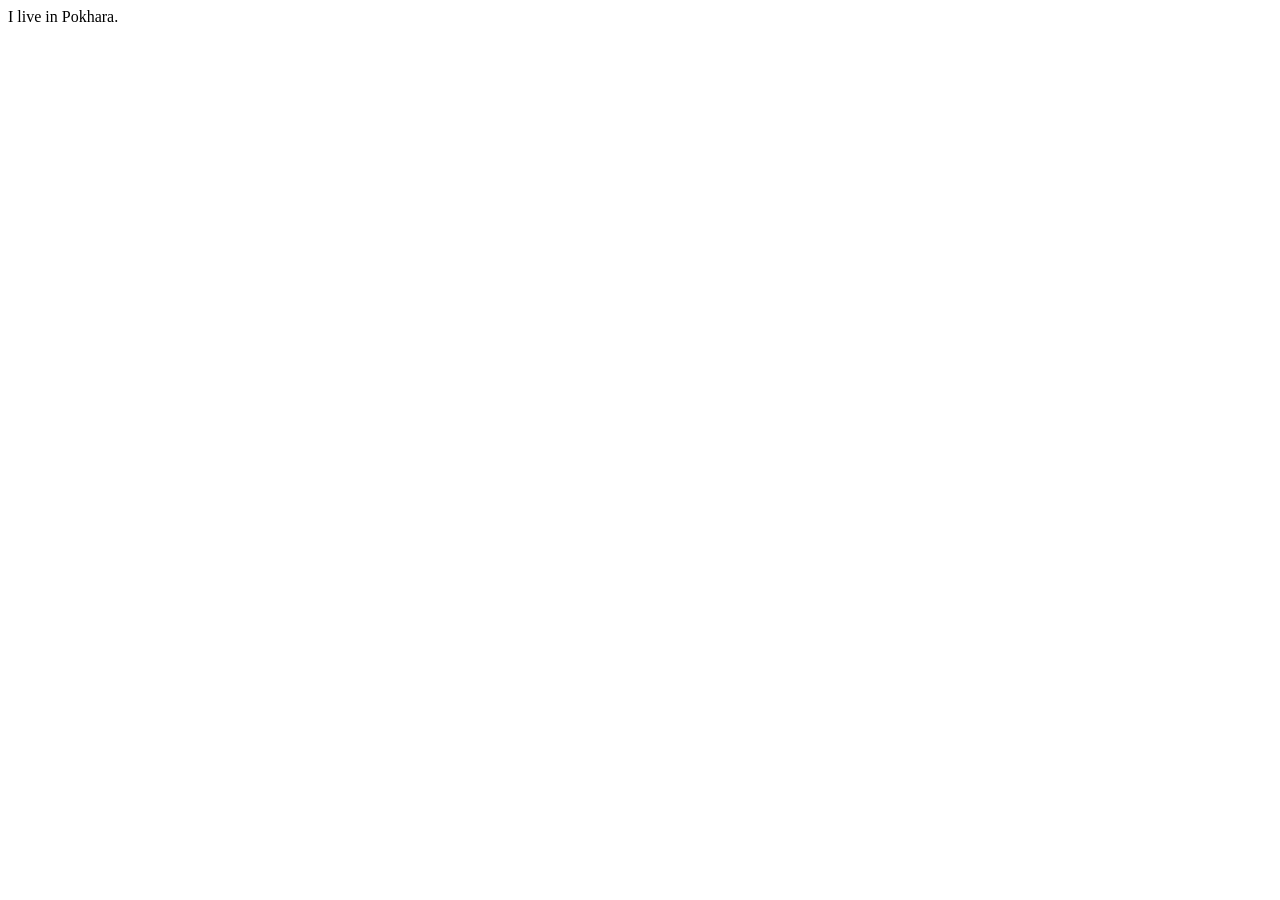
==== html/index.html @ eae0340d "update" ====
<html lang="en">
<head>
    <meta charset="UTF-8">
    <meta name="viewport" content="width=device-width, initial-scale=1.0">
    <title>Website</title>
</head>
<body>
    <header> <div><p>I live in Pokhara. </p></div></header>
    <footer></footer>
</body>
</html>
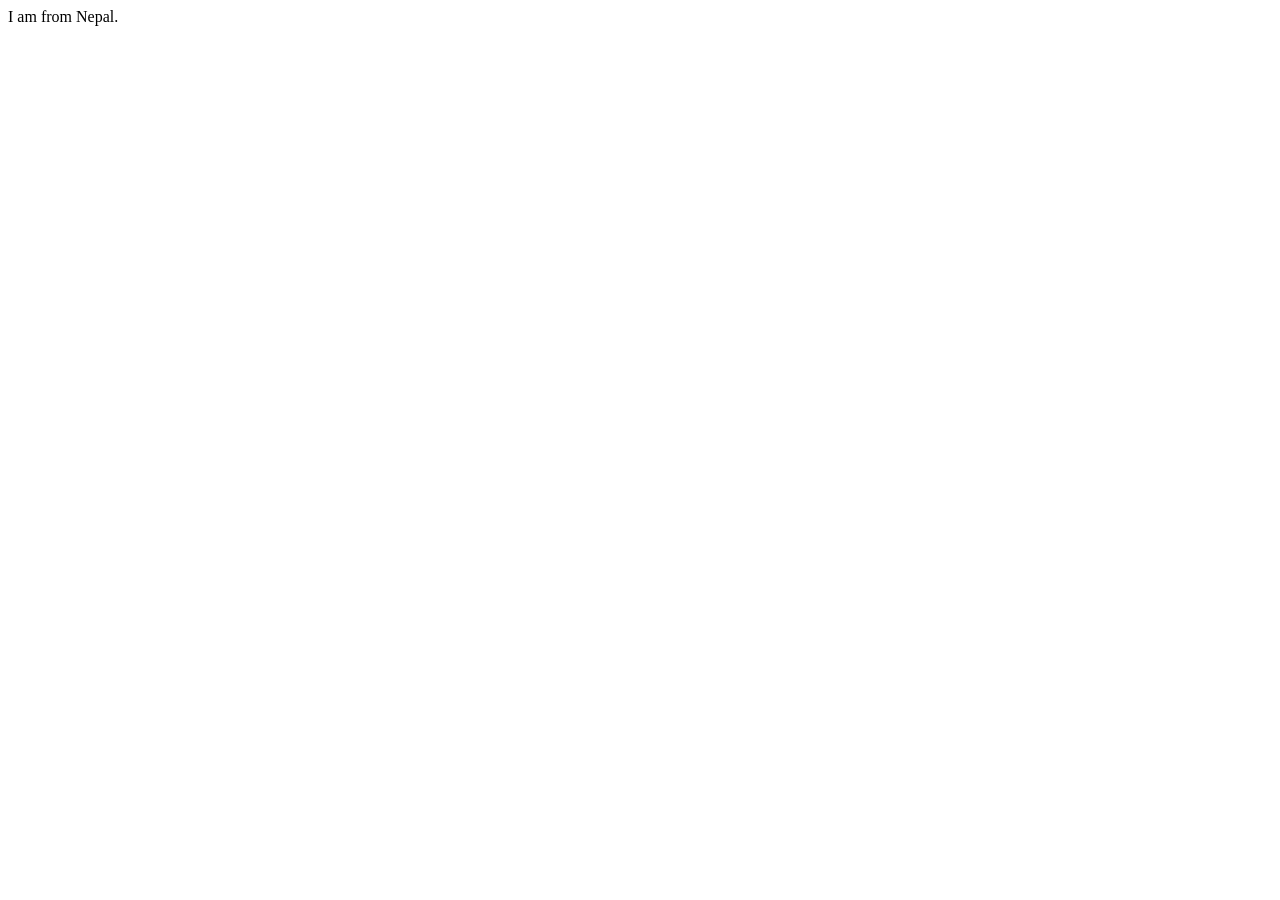
==== commit 592415c6: "update" ====
--- a/html/index.html
+++ b/html/index.html
@@ -5,7 +5,7 @@
     <title>Website</title>
 </head>
 <body>
-    <header> <div><p>I live in Pokhara. </p></div></header>
+    <header> <div><p>I am from Nepal. </p></div></header>
     <footer></footer>
 </body>
 </html>
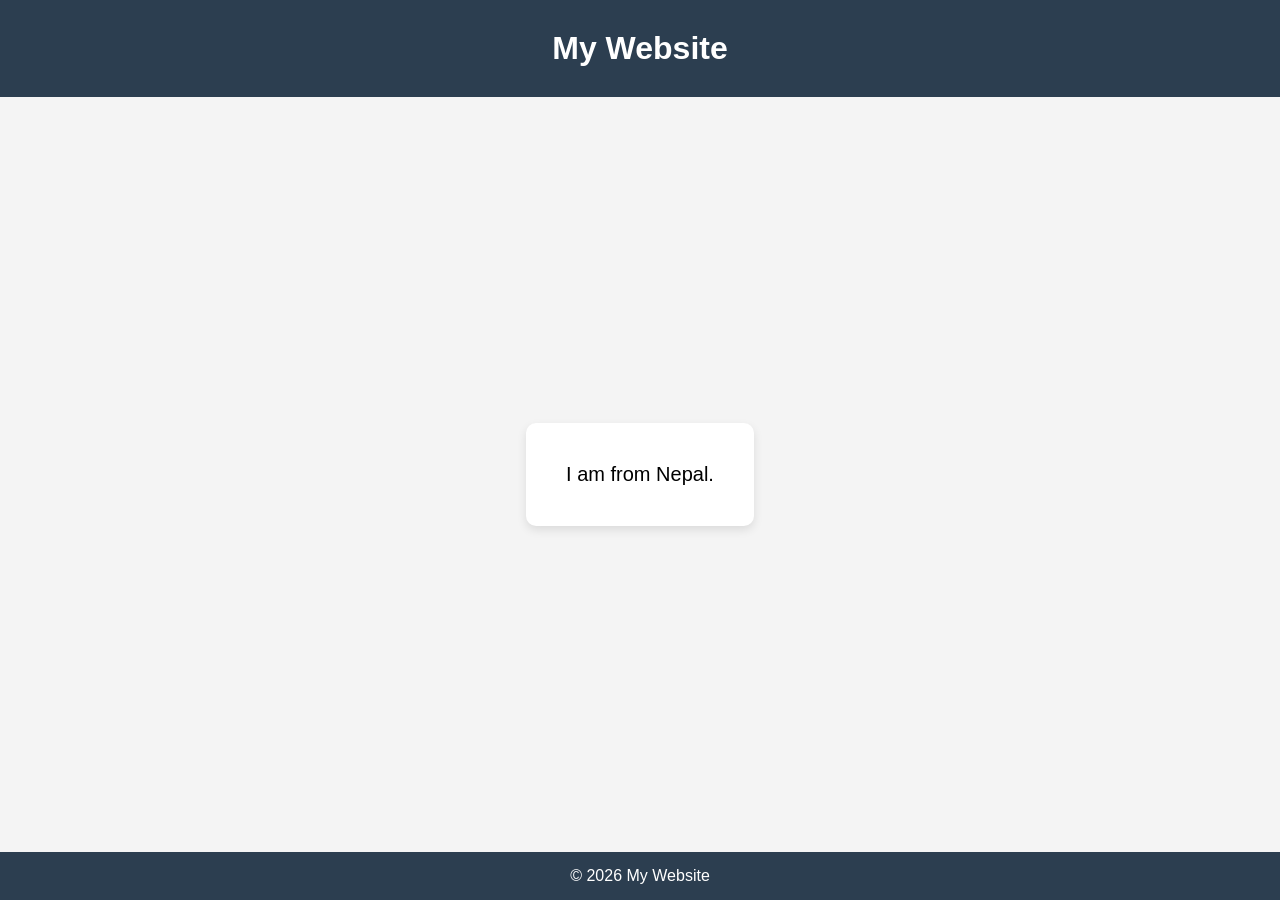
==== commit 6bb48450: "update" ====
--- a/html/index.html
+++ b/html/index.html
@@ -1,11 +1,29 @@
+<!DOCTYPE html>
 <html lang="en">
 <head>
-    <meta charset="UTF-8">
-    <meta name="viewport" content="width=device-width, initial-scale=1.0">
-    <title>Website</title>
+<meta charset="UTF-8">
+<meta name="viewport" content="width=device-width, initial-scale=1.0">
+<title>My Website</title>
+
+<link rel="stylesheet" href="style.css">
+
 </head>
+
 <body>
-    <header> <div><p>I am from Nepal. </p></div></header>
-    <footer></footer>
+
+<header>
+    <h1>My Website</h1>
+</header>
+
+<main>
+    <div class="content">
+        <p>I am from Nepal.</p>
+    </div>
+</main>
+
+<footer>
+    <p>© 2026 My Website</p>
+</footer>
+
 </body>
 </html>
--- a/html/style.css
+++ b/html/style.css
@@ -0,0 +1,42 @@
+*{
+    margin:0;
+    padding:0;
+    box-sizing:border-box;
+    font-family: Arial, sans-serif;
+}
+
+body{
+    background:#f4f4f4;
+    display:flex;
+    flex-direction:column;
+    min-height:100vh;
+}
+
+header{
+    background:#2c3e50;
+    color:white;
+    text-align:center;
+    padding:30px;
+}
+
+main{
+    flex:1;
+    display:flex;
+    justify-content:center;
+    align-items:center;
+}
+
+.content{
+    background:white;
+    padding:40px;
+    border-radius:10px;
+    box-shadow:0 4px 10px rgba(0,0,0,0.1);
+    font-size:20px;
+}
+
+footer{
+    background:#2c3e50;
+    color:white;
+    text-align:center;
+    padding:15px;
+}
